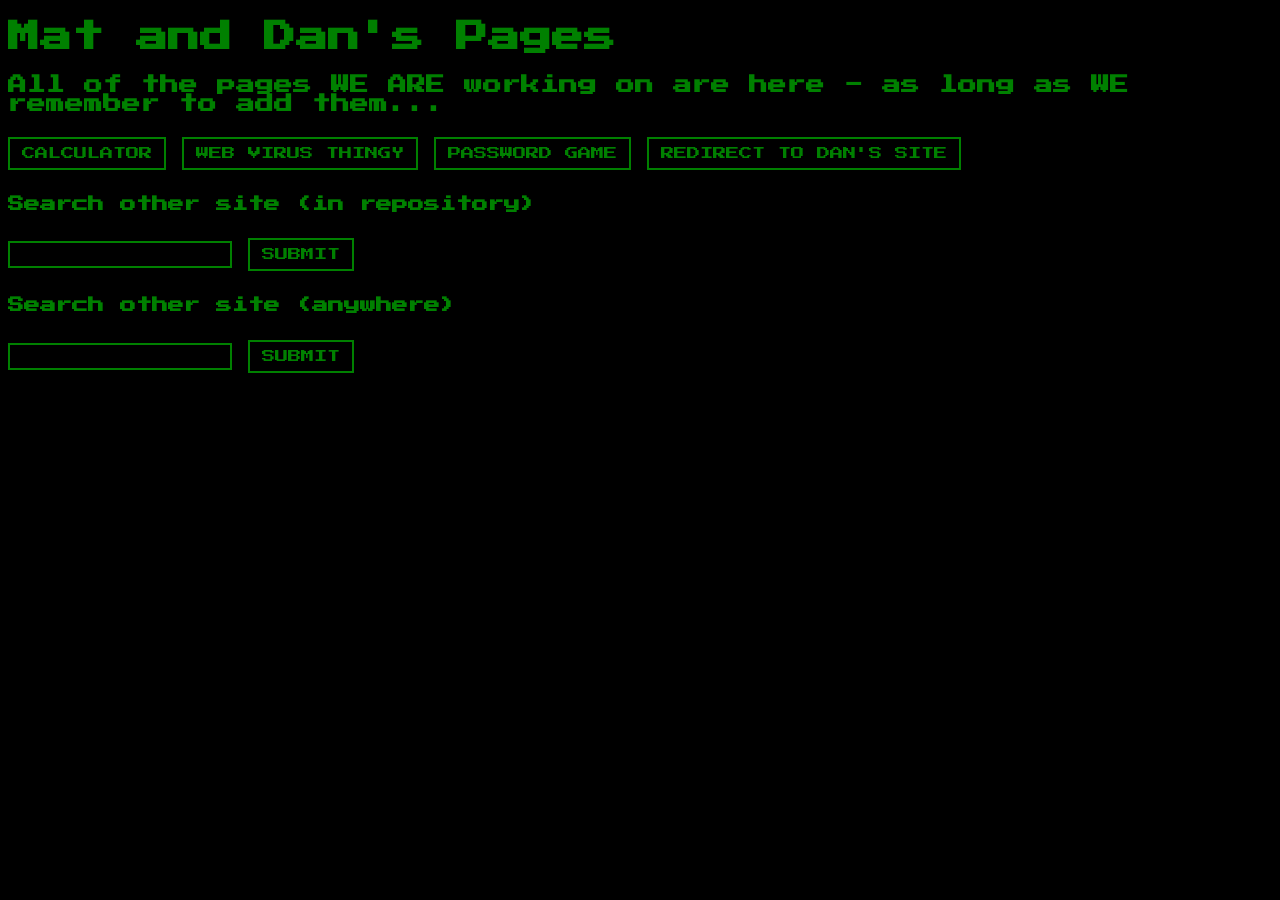
==== index.html @ 0522e2b9 "Update index.html" ====
<!DOCTYPE html>

<html>
<head>
  <title>Home - Mat</title>
  <script src="script.js"></script>
  <style>
    body {
      font-family: 'Press Start 2P', monospace;
      background-color: black;
      color: green;
    }
    .main-button {
      font-family: 'Press Start 2P', monospace; /* same font as the body */
      background-color: black;
      color: green;
      border: 2px solid green;
      padding: 8px 12px;
      cursor: pointer;
      margin: 5px 0; /* space between buttons */
      text-transform: uppercase; /* optional, looks hacker-ish */
    }

    .main-button:hover {
      background-color: green;
      color: black;
    }
    input {
      font-family: 'Press Start 2P', monospace;
      background-color: black;
      color: green;
      border: 2px solid green;
      padding: 5px 10px;
      width: 200px;
      margin: 5px 0;
    }
  </style>
  <link rel="preconnect" href="https://fonts.googleapis.com">
  <link rel="preconnect" href="https://fonts.gstatic.com" crossorigin>
  <link href="https://fonts.googleapis.com/css2?family=Press+Start+2P&display=swap" rel="stylesheet">
</head>
<body>
  <h1>Mat and Dan's Pages</h1>
  
  <h3>All of the pages WE ARE working on are here - as long as WE remember to add them...</h3>
  
  <button type="button" id='calcRedirect' class="main-button"
    onClick="calculator()">Calculator</button>
  
  <button type="button" id='virusRedirect' class="main-button"
    onClick="virus()">Web Virus Thingy</button>
  
  <button type="button" id='passGameRedirect' class="main-button"
    onClick="passwordGame()">Password Game</button>
  
  <button type="button" id='DanSiteRedirect' class="main-button"
    onClick="DansSiteRedirect()">Redirect to Dan's site</button>
  
  <h4>Search other site (in repository)</h4>
  
  <input id='input'>

  <button type="button" class="main-button"
    onClick="search()">Submit</button>

  <h4>Search other site (anywhere)</h4>
  
  <input id='input2'>

  <button type="button" class="main-button"
    onClick="search2()">Submit</button>
</body>
</html>
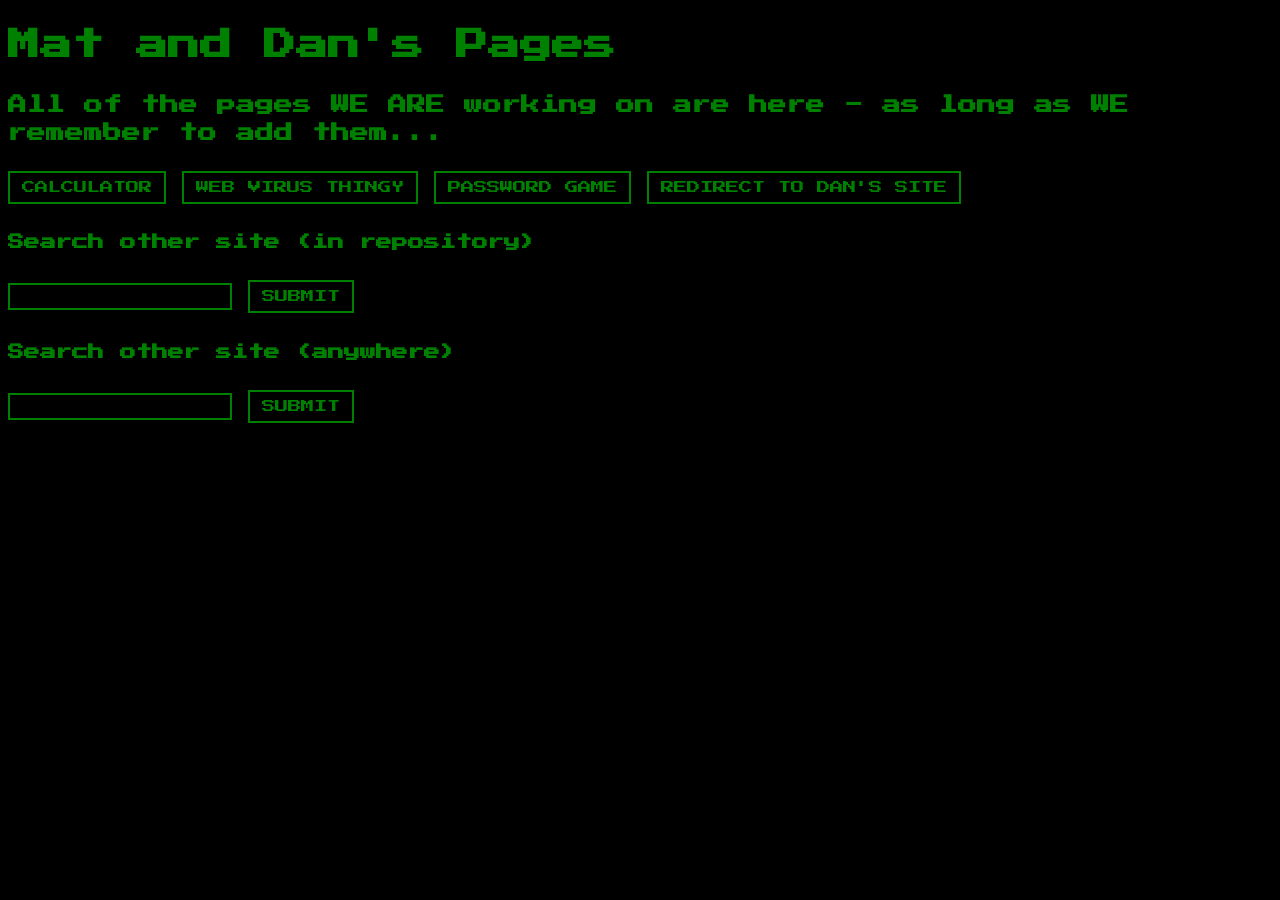
==== commit cdef1e17: "Update index.html" ====
--- a/index.html
+++ b/index.html
@@ -9,6 +9,7 @@
       font-family: 'Press Start 2P', monospace;
       background-color: black;
       color: green;
+      line-height: 1.5;
     }
     .main-button {
       font-family: 'Press Start 2P', monospace; /* same font as the body */
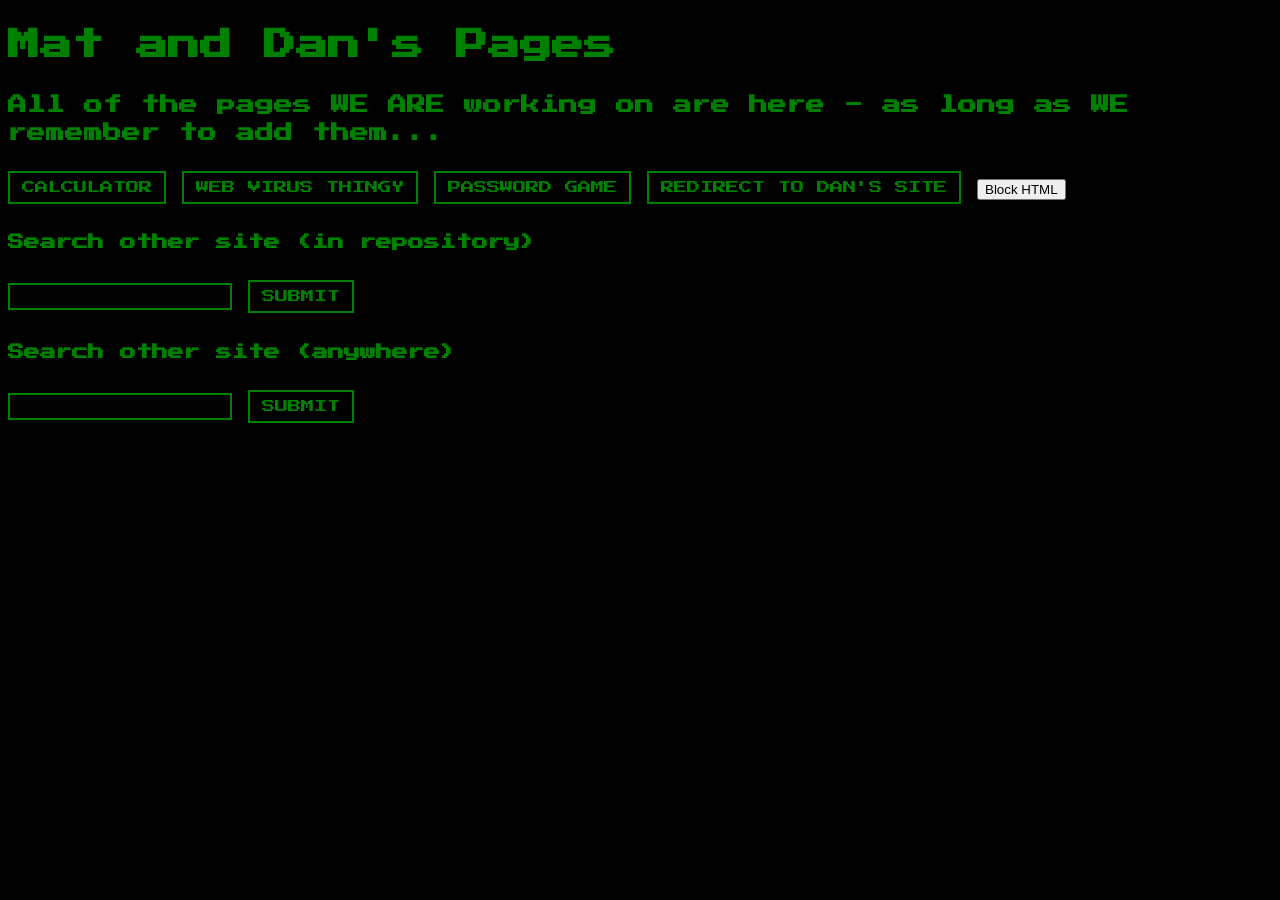
==== commit 5e05263b: "Update index.html" ====
--- a/index.html
+++ b/index.html
@@ -56,6 +56,9 @@
   
   <button type="button" id='DanSiteRedirect' class="main-button"
     onClick="DansSiteRedirect()">Redirect to Dan's site</button>
+
+  <button type="button"
+    onClick="blockTestRedirect()">Block HTML</button>
   
   <h4>Search other site (in repository)</h4>
   
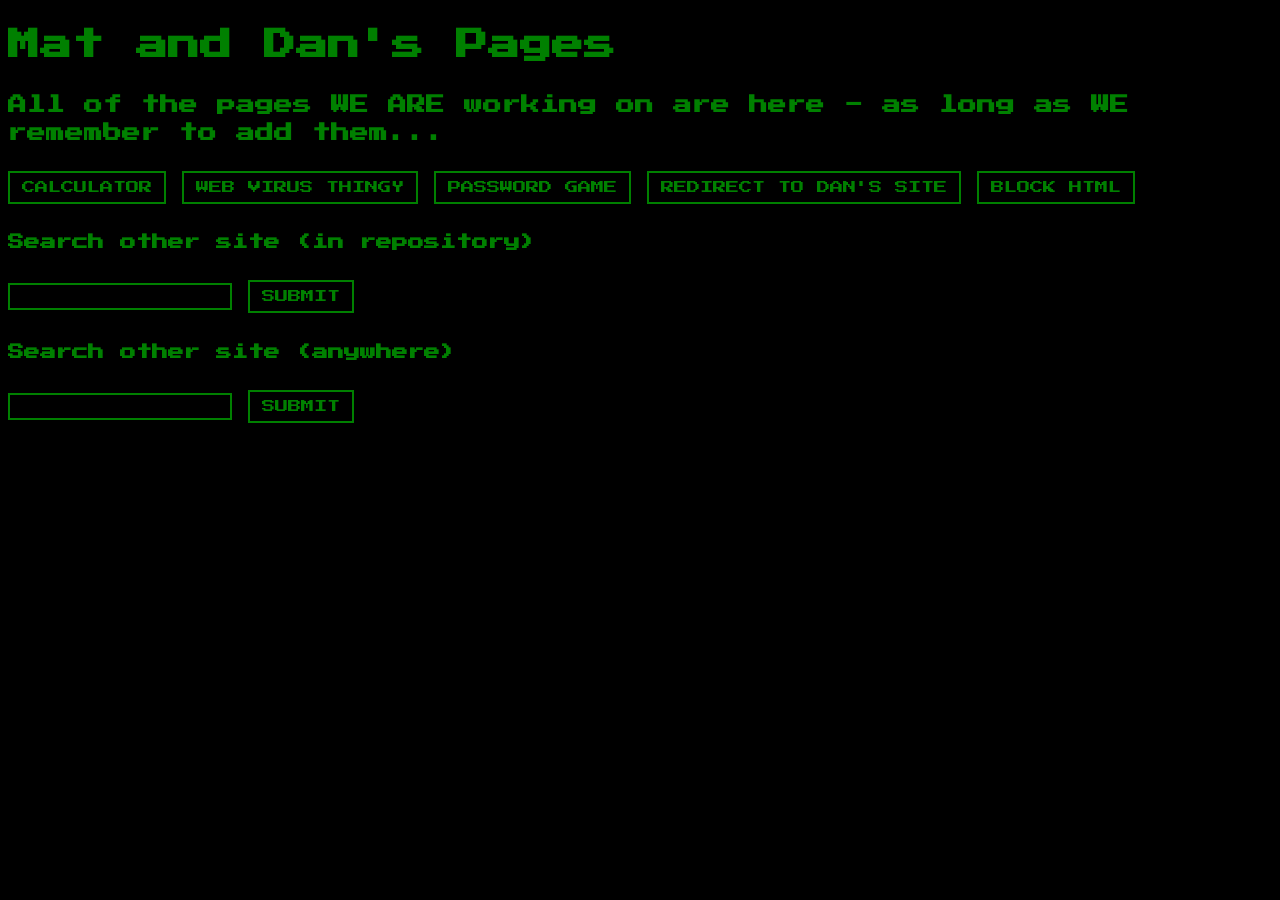
==== commit b82f990d: "Update index.html" ====
--- a/index.html
+++ b/index.html
@@ -57,7 +57,7 @@
   <button type="button" id='DanSiteRedirect' class="main-button"
     onClick="DansSiteRedirect()">Redirect to Dan's site</button>
 
-  <button type="button"
+  <button type="button" class="main-button"
     onClick="blockTestRedirect()">Block HTML</button>
   
   <h4>Search other site (in repository)</h4>
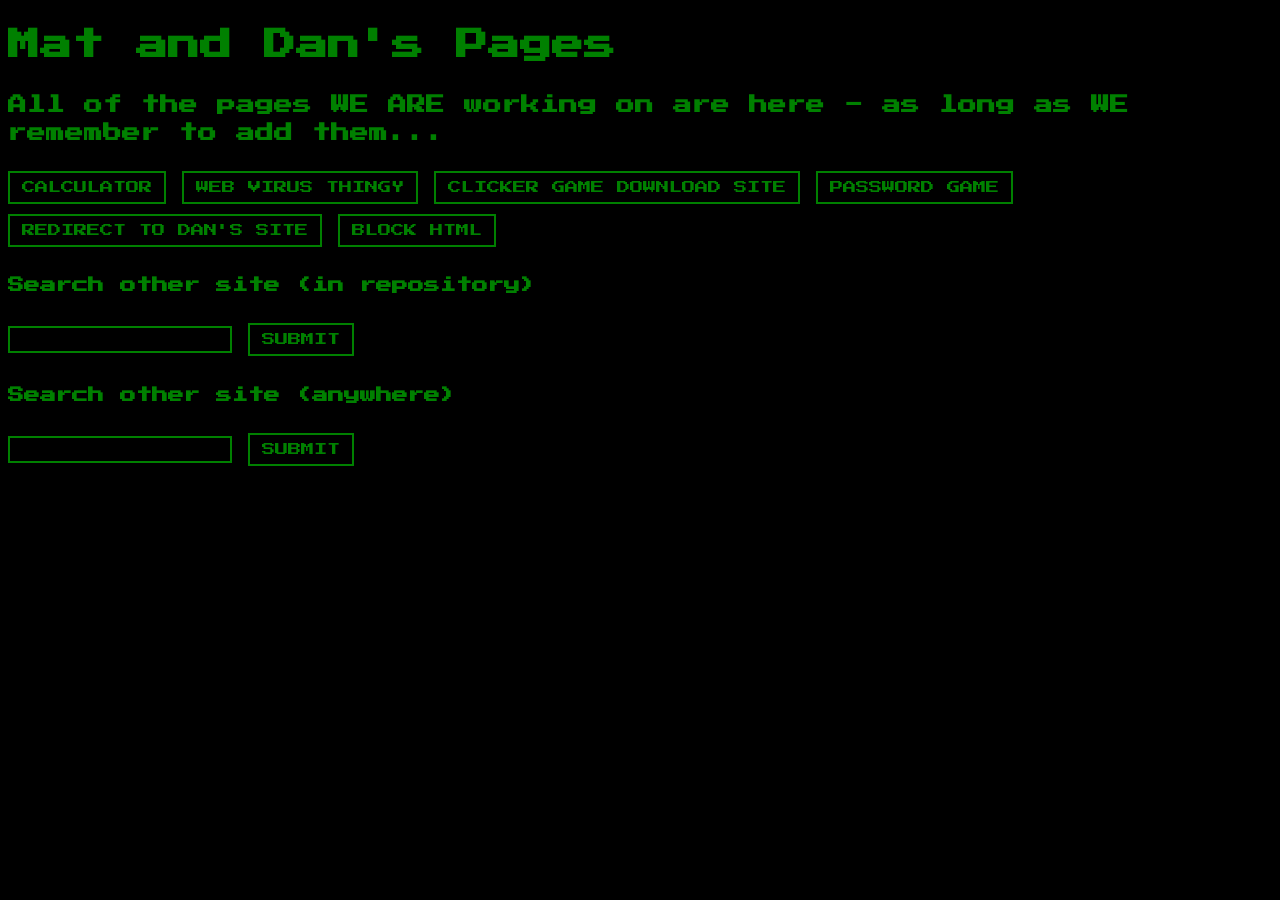
==== commit dcacb6f6: "Add button for Clicker game download site" ====
--- a/index.html
+++ b/index.html
@@ -50,6 +50,9 @@
   
   <button type="button" id='virusRedirect' class="main-button"
     onClick="virus()">Web Virus Thingy</button>
+
+  <button type="button" id='clickerredirect' class="main-button"
+    onClick="ClickerDownload()">Clicker game download site</button>
   
   <button type="button" id='passGameRedirect' class="main-button"
     onClick="passwordGame()">Password Game</button>
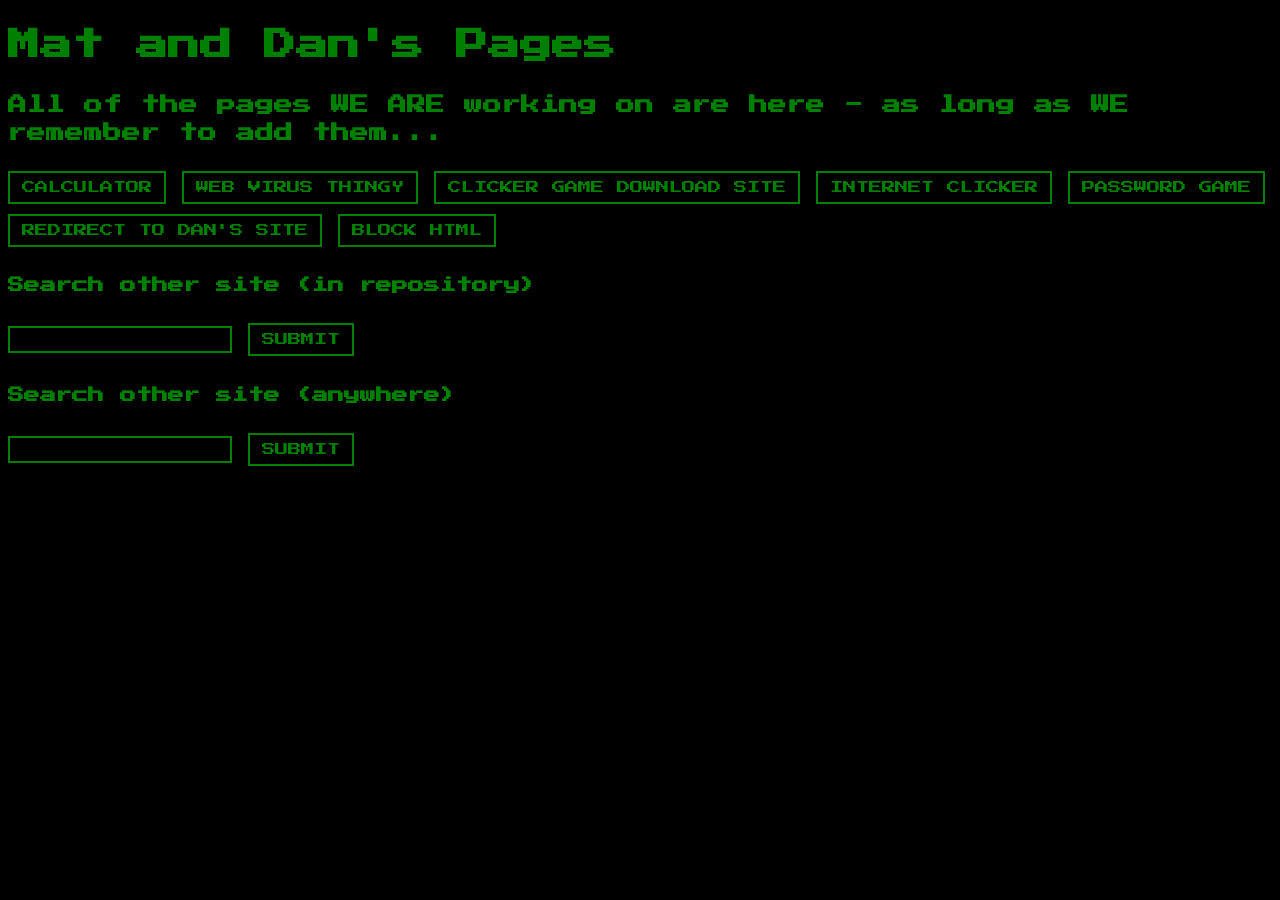
==== commit 2a11e2e2: "Fix button onClick attribute formatting in index.html" ====
--- a/index.html
+++ b/index.html
@@ -52,7 +52,10 @@
     onClick="virus()">Web Virus Thingy</button>
 
   <button type="button" id='clickerredirect' class="main-button"
-    onClick="ClickerDownload()">Clicker game download site</button>
+    onClick="ClickerDownloadRedirect()">Clicker game download site</button>
+
+  <button type="button" id='clickergameinternet' class="main-button"
+    onClick="internetClickerRedirect()">Internet Clicker</button>
   
   <button type="button" id='passGameRedirect' class="main-button"
     onClick="passwordGame()">Password Game</button>
